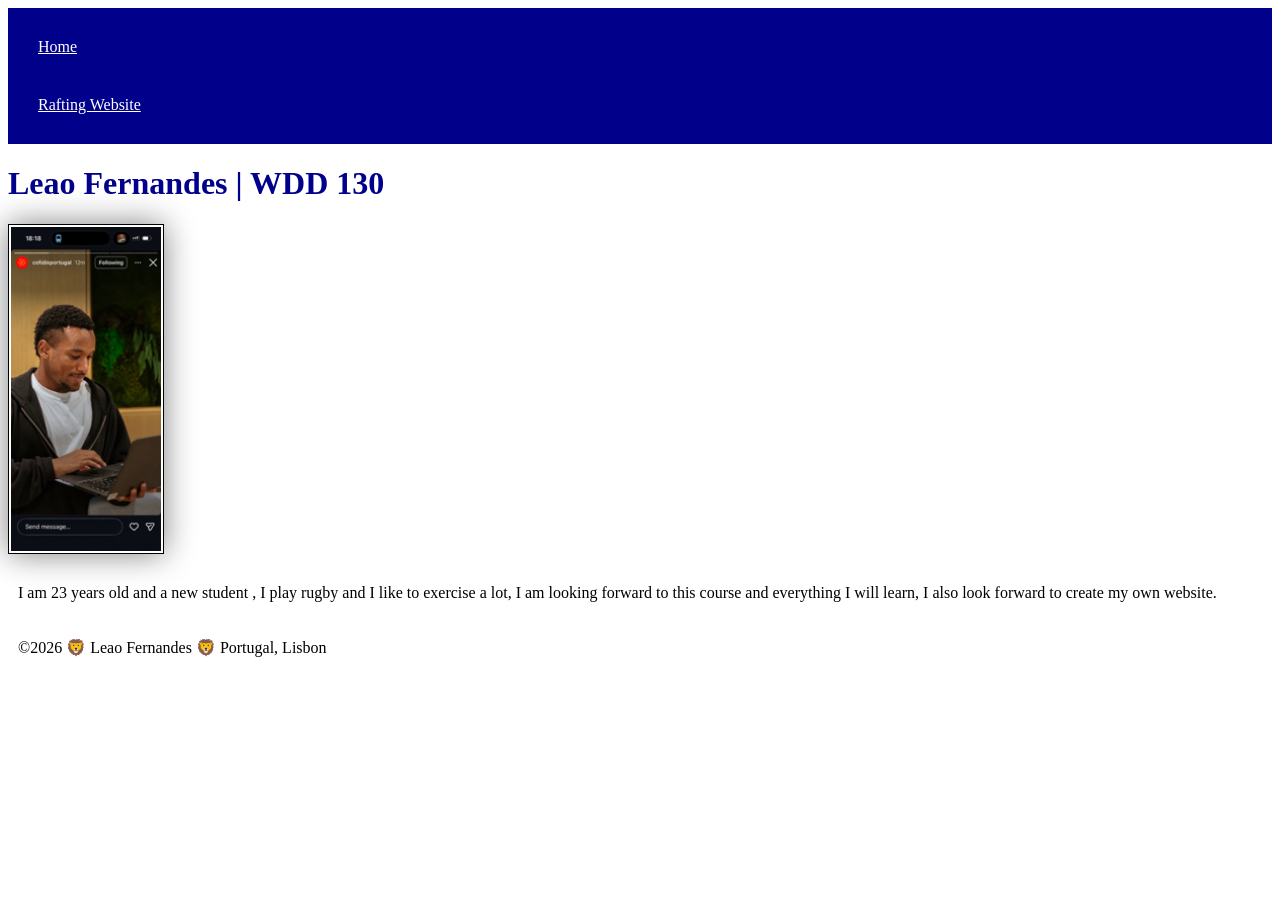
==== index.html @ 40d34218 "Css to index" ====
<!DOCTYPE html>
<html lang="en">

<head>
    <meta charset="UTF-8">
    <meta name="viewport" content="width=device-width, initial-scale=1.0">
    <title>Leao Fernandes | WDD 130</title>
    <link rel="stylesheet" href="styles/styles.css">
</head>

<body>
    <header>
        <nav>
            <a href="#">Home</a>
            <a href="wwr/">Rafting Website</a>
        </nav>
    </header>
    <main>
        <h1>Leao Fernandes | WDD 130 </h1>
        <img src="images/profile.png" alt="Leao Fernandes">
        <p>I am 23 years old and a new student , I play rugby and I like to exercise a lot, I am
            looking forward to this course and everything I will learn, I also look forward to
            create my own website.</p>
    </main>
    <footer>
        <p>©2026 🦁 Leao Fernandes 🦁 Portugal, Lisbon</p>
    </footer>
</body>

</html>
---- styles/styles.css ----
nav {
    background-color: darkblue;
    padding: 10px;

}

nav a {
    color: white;
    display: block;
    padding: 20px;
}

h1 {
    color: darkblue;
}

img {
    width: 150px;
    height: auto;
    border: 1px solid black;
    padding: 2px;
    box-shadow: 0 0 30px gray;
}

p {
    padding: 10px;
}
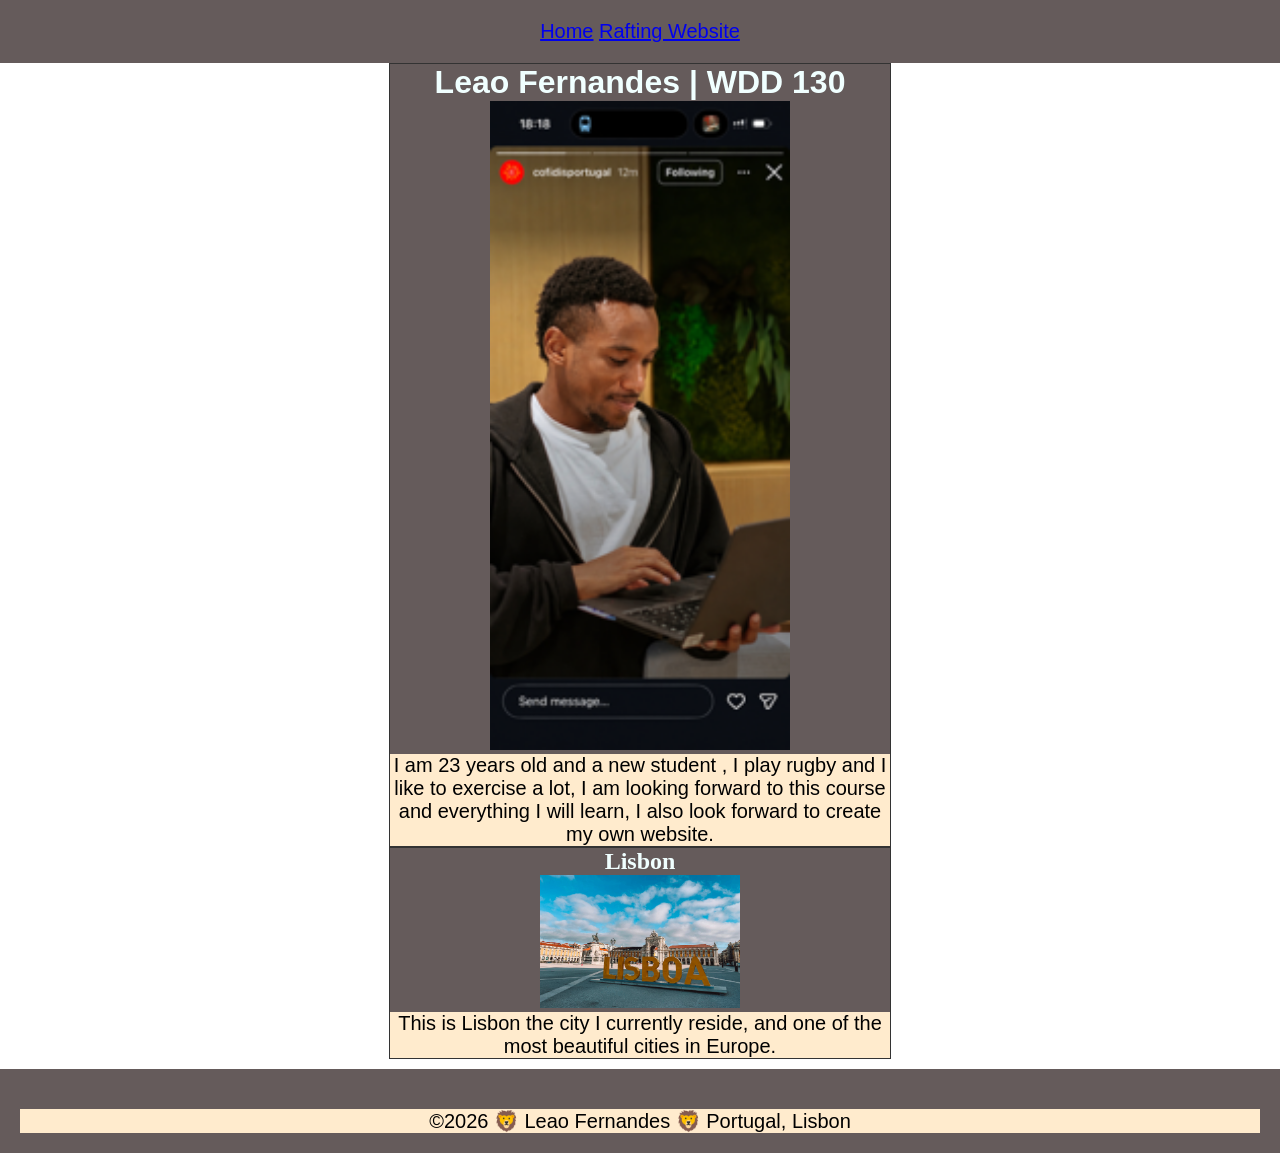
==== commit 8285e322: "Week 2" ====
--- a/index.html
+++ b/index.html
@@ -6,6 +6,9 @@
     <meta name="viewport" content="width=device-width, initial-scale=1.0">
     <title>Leao Fernandes | WDD 130</title>
     <link rel="stylesheet" href="styles/styles.css">
+    <meta name="description"
+      content="My name is Leao and this is my page, This page is for entroducting myself as a front end developer on HTML and CSS, my page presents myself and the city Lisvon, also some aspects of who I am and how much I like the city I currently live in ">
+    <meta name="author" content="Leao Fernandes">
 </head>
 
 <body>
@@ -22,6 +25,12 @@
             looking forward to this course and everything I will learn, I also look forward to
             create my own website.</p>
     </main>
+    <aside>
+        <h2>Lisbon</h2>
+        <img src="images/Lisbon.jpg" alt="Lisbon city view with Lisbon write in Terreiro do paço">
+        <p>This is Lisbon the city I currently reside, and one of the most beautiful cities in
+            Europe.</p>
+    </aside>
     <footer>
         <p>©2026 🦁 Leao Fernandes 🦁 Portugal, Lisbon</p>
     </footer>
--- a/styles/styles.css
+++ b/styles/styles.css
@@ -1,27 +1,54 @@
-nav {
-    background-color: darkblue;
-    padding: 10px;
-
+* {
+    margin: 0;
+    padding: 0;
 }
 
-nav a {
-    color: white;
-    display: block;
+header,
+footer {
+    text-align: center;
+    font-size: 20px;
+    background-color: #655b5b;
     padding: 20px;
+    font-family: Arial, Helvetica, sans-serif;
 }
 
 h1 {
-    color: darkblue;
+    font-style: normal;
+    text-align: center;
+    font-family: 'Gill Sans', 'Gill Sans MT', Calibri, 'Trebuchet MS', sans-serif;
 }
 
 img {
-    width: 150px;
+    width: 300px;
     height: auto;
-    border: 1px solid black;
-    padding: 2px;
-    box-shadow: 0 0 30px gray;
 }
 
 p {
-    padding: 10px;
+    padding: 0%;
+    font-size: 20px;
+    background-color: blanchedalmond;
+    color: #000;
+    font-family: Arial, Helvetica, sans-serif;
+}
+
+aside img {
+    width: 200px;
+    height: auto;
+}
+
+main,
+aside {
+    width: 500px;
+    margin: 0 auto;
+    border: 1px solid #333;
+    background-color: #655b5b;
+    color: azure;
+    text-align: center;
+}
+
+footer {
+    background-color: #655b5b;
+    margin-top: 10px;
+    border-top: 20px solid #655b5b;
+    text-align: center;
 }
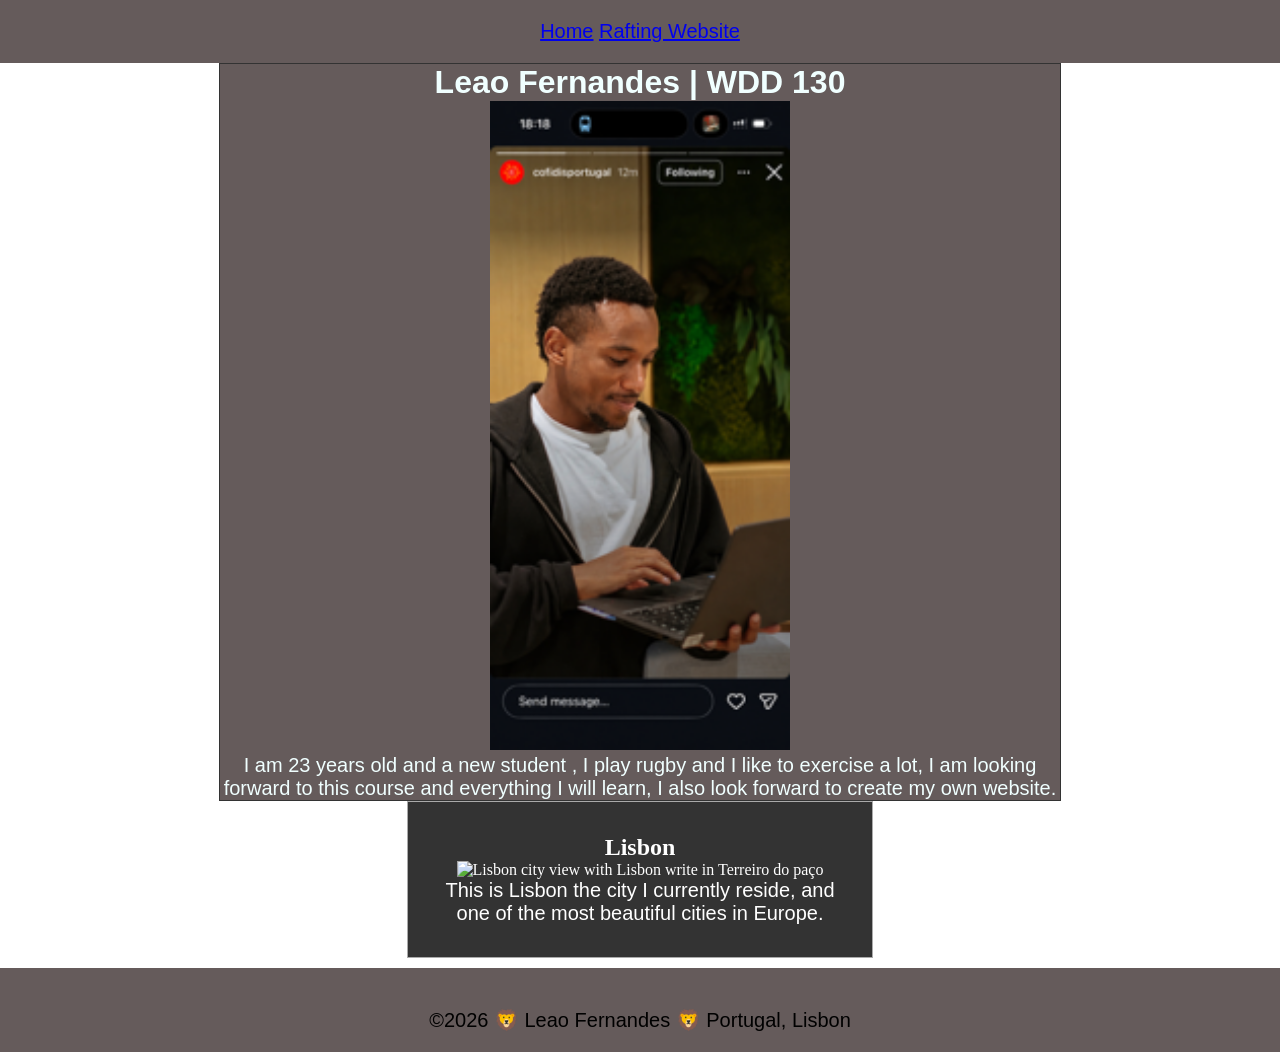
==== commit 3f5ca698: "Week2 redo" ====
--- a/index.html
+++ b/index.html
@@ -5,10 +5,11 @@
     <meta charset="UTF-8">
     <meta name="viewport" content="width=device-width, initial-scale=1.0">
     <title>Leao Fernandes | WDD 130</title>
-    <link rel="stylesheet" href="styles/styles.css">
     <meta name="description"
       content="My name is Leao and this is my page, This page is for entroducting myself as a front end developer on HTML and CSS, my page presents myself and the city Lisvon, also some aspects of who I am and how much I like the city I currently live in ">
     <meta name="author" content="Leao Fernandes">
+    <link rel="stylesheet" href="styles/styles.css">
+
 </head>
 
 <body>
@@ -27,7 +28,7 @@
     </main>
     <aside>
         <h2>Lisbon</h2>
-        <img src="images/Lisbon.jpg" alt="Lisbon city view with Lisbon write in Terreiro do paço">
+        <img src="images/lisbon.jpg" alt="Lisbon city view with Lisbon write in Terreiro do paço">
         <p>This is Lisbon the city I currently reside, and one of the most beautiful cities in
             Europe.</p>
     </aside>
--- a/styles/styles.css
+++ b/styles/styles.css
@@ -18,16 +18,15 @@
     font-family: 'Gill Sans', 'Gill Sans MT', Calibri, 'Trebuchet MS', sans-serif;
 }
 
-img {
+main img {
     width: 300px;
     height: auto;
 }
 
 p {
-    padding: 0%;
+    padding: 0;
     font-size: 20px;
-    background-color: blanchedalmond;
-    color: #000;
+    background-color: #333 color: #000;
     font-family: Arial, Helvetica, sans-serif;
 }
 
@@ -36,14 +35,23 @@
     height: auto;
 }
 
-main,
-aside {
-    width: 500px;
+main {
+    max-width: 840px;
     margin: 0 auto;
     border: 1px solid #333;
     background-color: #655b5b;
     color: azure;
     text-align: center;
+}
+
+aside {
+    width: 400px;
+    margin: auto;
+    border: 1px solid #aaa;
+    padding: 2rem;
+    background-color: #333;
+    color: #fff;
+    text-align: center
 }
 
 footer {
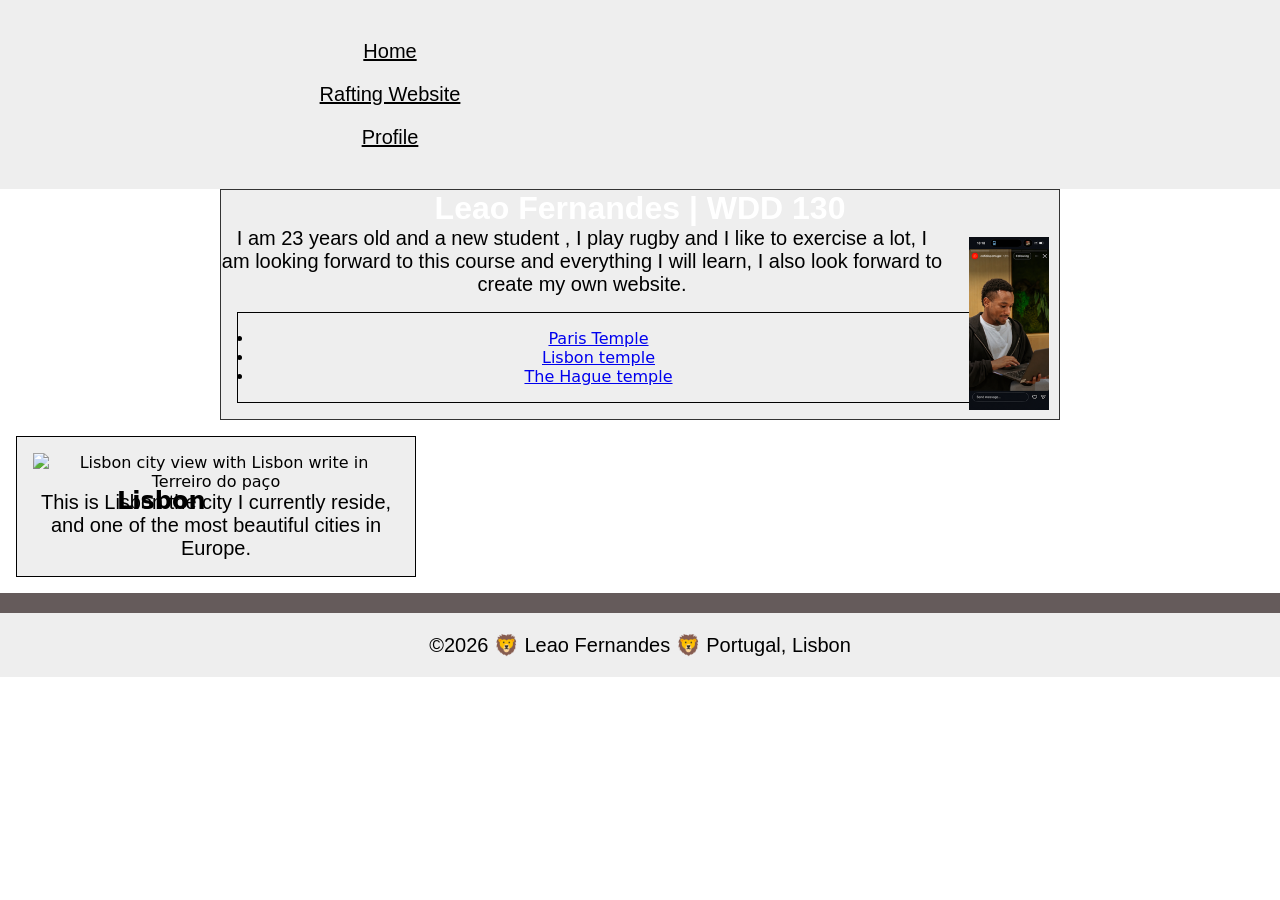
==== commit 6d2b4ddf: "chnages on 16/07/2026" ====
--- a/index.html
+++ b/index.html
@@ -1,3 +1,4 @@
+<!-- 16/07/2026 last updated  -->
 <!DOCTYPE html>
 <html lang="en">
 
@@ -6,10 +7,14 @@
     <meta name="viewport" content="width=device-width, initial-scale=1.0">
     <title>Leao Fernandes | WDD 130</title>
     <meta name="description"
-      content="My name is Leao and this is my page, This page is for entroducting myself as a front end developer on HTML and CSS, my page presents myself and the city Lisvon, also some aspects of who I am and how much I like the city I currently live in ">
+      content="My name is Leao and this is my page, This page is for entroducting myself as a front end developer on HTML and CSS">
     <meta name="author" content="Leao Fernandes">
     <link rel="stylesheet" href="styles/styles.css">
-
+    <link rel="preconnect" href="https://fonts.googleapis.com">
+    <link rel="preconnect" href="https://fonts.gstatic.com" crossorigin>
+    <link
+      href="https://fonts.googleapis.com/css2?family=Roboto:ital,wght@0,100..900;1,100..900&display=swap"
+      rel="stylesheet">
 </head>
 
 <body>
@@ -17,6 +22,7 @@
         <nav>
             <a href="#">Home</a>
             <a href="wwr/">Rafting Website</a>
+            <a href="https://Linkedin.com">Profile</a>
         </nav>
     </header>
     <main>
@@ -25,8 +31,24 @@
         <p>I am 23 years old and a new student , I play rugby and I like to exercise a lot, I am
             looking forward to this course and everything I will learn, I also look forward to
             create my own website.</p>
+
+        <ul class="box">
+            <li><a
+                  href="https://www.churchofjesuschrist.org/imgs/5ec026c4efeaaa19a98e40f0f1b4c6069ae63517/full/640%2C/0/default">Paris
+                    Temple</a>
+            </li>
+            <li><a
+                  href="https://www.churchofjesuschrist.org/imgs/6d84eb0301da0baca818212965160d2db12879c1/full/640%2C/0/default">Lisbon
+                    temple</a>
+            </li>
+            <li><a
+                  href="https://www.churchofjesuschrist.org/imgs/3aedbae4240b4c09f5286429c9e6303f530a665d/full/640%2C/0/default">The
+                    Hague temple </a>
+            </li>
+        </ul>
     </main>
-    <aside>
+    <aside class="box">
+
         <h2>Lisbon</h2>
         <img src="images/lisbon.jpg" alt="Lisbon city view with Lisbon write in Terreiro do paço">
         <p>This is Lisbon the city I currently reside, and one of the most beautiful cities in
--- a/styles/styles.css
+++ b/styles/styles.css
@@ -1,32 +1,63 @@
+:root {
+    --background-color: #eee
+}
+
 * {
     margin: 0;
     padding: 0;
+    box-sizing: border-box;
+}
+
+body {
+    font-size: 16px;
+    font-family: system-ui, -apple-system, BlinkMacSystemFont, 'Segoe UI', Roboto, Oxygen, Ubuntu, Cantarell, 'Open Sans', 'Helvetica Neue', sans-serif;
+    text-colo
 }
 
 header,
 footer {
     text-align: center;
     font-size: 20px;
-    background-color: #655b5b;
+    background-color: var(--background-color);
     padding: 20px;
     font-family: Arial, Helvetica, sans-serif;
+}
+
+nav a {
+    color: #000;
+    padding: 10px;
+    display: block;
+}
+
+nav {
+    background-color: var(--background-color);
+    padding: 10px;
+    position: relative;
+    right: 250px;
 }
 
 h1 {
     font-style: normal;
     text-align: center;
     font-family: 'Gill Sans', 'Gill Sans MT', Calibri, 'Trebuchet MS', sans-serif;
+    color: #fff;
 }
 
 main img {
-    width: 300px;
+    width: 100px;
     height: auto;
+    border: var(--background-color);
+    padding: 10px;
+    box-shadow: none;
+    float: right;
+    margin: 0 0 1rem 1rem;
 }
 
 p {
     padding: 0;
     font-size: 20px;
-    background-color: #333 color: #000;
+    background-color: var(--background-color);
+    color: #000;
     font-family: Arial, Helvetica, sans-serif;
 }
 
@@ -35,11 +66,17 @@
     height: auto;
 }
 
+aside h2 {
+    position: absolute;
+    top: 50px;
+    left: 100px;
+}
+
 main {
     max-width: 840px;
     margin: 0 auto;
     border: 1px solid #333;
-    background-color: #655b5b;
+    background-color: var(--background-color);
     color: azure;
     text-align: center;
 }
@@ -48,15 +85,26 @@
     width: 400px;
     margin: auto;
     border: 1px solid #aaa;
-    padding: 2rem;
+    padding: 10px;
     background-color: #333;
     color: #fff;
-    text-align: center
+    text-align: center;
+    position: relative;
 }
 
 footer {
-    background-color: #655b5b;
+    background-color: var(--background-color);
     margin-top: 10px;
     border-top: 20px solid #655b5b;
     text-align: center;
+}
+
+/* Class selectors */
+
+.box {
+    margin: 1rem;
+    border: 1px solid rgb(0, 0, 0);
+    padding: 1rem;
+    background-color: #eee;
+    color: #000;
 }
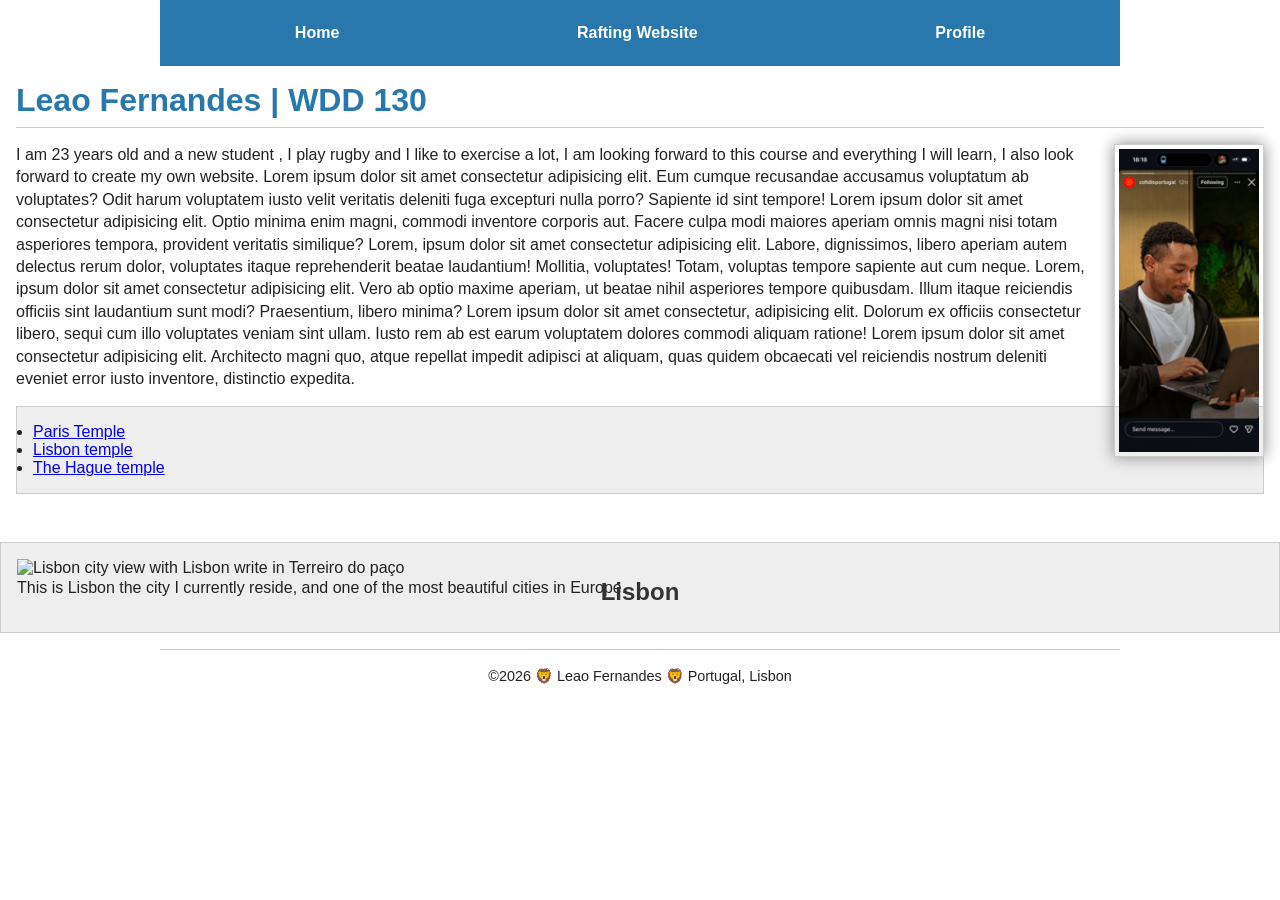
==== commit 7f3efcf6: "changes on css" ====
--- a/index.html
+++ b/index.html
@@ -30,7 +30,23 @@
         <img src="images/profile.png" alt="Leao Fernandes">
         <p>I am 23 years old and a new student , I play rugby and I like to exercise a lot, I am
             looking forward to this course and everything I will learn, I also look forward to
-            create my own website.</p>
+            create my own website. Lorem ipsum dolor sit amet consectetur adipisicing elit. Eum
+            cumque recusandae accusamus voluptatum ab voluptates? Odit harum voluptatem iusto velit
+            veritatis deleniti fuga excepturi nulla porro? Sapiente id sint tempore! Lorem ipsum
+            dolor sit amet consectetur adipisicing elit. Optio minima enim magni, commodi inventore
+            corporis aut. Facere culpa modi maiores aperiam omnis magni nisi totam asperiores
+            tempora, provident veritatis similique? Lorem, ipsum dolor sit amet consectetur
+            adipisicing elit. Labore, dignissimos, libero aperiam autem delectus rerum dolor,
+            voluptates itaque reprehenderit beatae laudantium! Mollitia, voluptates! Totam, voluptas
+            tempore sapiente aut cum neque. Lorem, ipsum dolor sit amet consectetur adipisicing
+            elit. Vero ab optio maxime aperiam, ut beatae nihil asperiores tempore quibusdam. Illum
+            itaque reiciendis officiis sint laudantium sunt modi? Praesentium, libero minima? Lorem
+            ipsum dolor sit amet consectetur, adipisicing elit. Dolorum ex officiis consectetur
+            libero, sequi cum illo voluptates veniam sint ullam. Iusto rem ab est earum voluptatem
+            dolores commodi aliquam ratione! Lorem ipsum dolor sit amet consectetur adipisicing
+            elit. Architecto magni quo, atque repellat impedit adipisci at aliquam, quas quidem
+            obcaecati vel reiciendis nostrum deleniti eveniet error iusto inventore, distinctio
+            expedita.</p>
 
         <ul class="box">
             <li><a
--- a/styles/styles.css
+++ b/styles/styles.css
@@ -1,5 +1,8 @@
 :root {
-    --background-color: #eee
+    --primary-color: #2878ad;
+    --text-color: #222;
+    --light-background: #eeeeee;
+    --border-color: #cccccc;
 }
 
 * {
@@ -10,101 +13,127 @@
 
 body {
     font-size: 16px;
-    font-family: system-ui, -apple-system, BlinkMacSystemFont, 'Segoe UI', Roboto, Oxygen, Ubuntu, Cantarell, 'Open Sans', 'Helvetica Neue', sans-serif;
-    text-colo
+    font-family: Arial, Helvetica, sans-serif;
+    color: var(--text-color);
 }
 
+/* Page width */
+
 header,
+.grid,
 footer {
-    text-align: center;
-    font-size: 20px;
-    background-color: var(--background-color);
-    padding: 20px;
-    font-family: Arial, Helvetica, sans-serif;
+    max-width: 960px;
+    margin: 0 auto;
+}
+
+/* Navigation */
+
+nav {
+    display: flex;
+    justify-content: space-around;
+    align-items: center;
+    background-color: var(--primary-color);
+    padding: 1rem;
 }
 
 nav a {
-    color: #000;
-    padding: 10px;
     display: block;
+    padding: 0.5rem 1rem;
+    color: white;
+    text-decoration: none;
+    font-size: 1rem;
+    font-weight: 700;
 }
 
-nav {
-    background-color: var(--background-color);
-    padding: 10px;
-    position: relative;
-    right: 250px;
+nav a:hover {
+    background-color: white;
+    color: var(--primary-color);
+}
+
+/* Two-column layout */
+
+.grid {
+    display: grid;
+    grid-template-columns: 1fr 2fr;
+    gap: 2rem;
+    align-items: start;
+    padding: 1rem;
+}
+
+/* Main profile content */
+
+main {
+    grid-column: 2;
+    padding: 1rem;
 }
 
 h1 {
-    font-style: normal;
-    text-align: center;
-    font-family: 'Gill Sans', 'Gill Sans MT', Calibri, 'Trebuchet MS', sans-serif;
-    color: #fff;
+    margin-bottom: 1rem;
+    padding-bottom: 0.5rem;
+    color: var(--primary-color);
+    border-bottom: 1px solid var(--border-color);
+    font-size: 2rem;
 }
 
 main img {
-    width: 100px;
+    float: right;
+    width: 150px;
     height: auto;
-    border: var(--background-color);
-    padding: 10px;
-    box-shadow: none;
-    float: right;
     margin: 0 0 1rem 1rem;
+    padding: 4px;
+    border: 1px solid var(--border-color);
+    box-shadow: 0 0 15px #888888;
 }
 
 p {
-    padding: 0;
-    font-size: 20px;
-    background-color: var(--background-color);
-    color: #000;
-    font-family: Arial, Helvetica, sans-serif;
+    margin-bottom: 1rem;
+    line-height: 1.4;
+}
+
+/* Left-side Peru card */
+
+aside {
+    grid-column: 1;
+    grid-row: 1;
+    position: relative;
+    width: 100%;
+    padding: 1rem;
+    border: 1px solid var(--border-color);
+    background-color: var(--light-background);
+    color: var(--text-color);
 }
 
 aside img {
-    width: 200px;
+    display: block;
+    width: 100%;
     height: auto;
 }
 
 aside h2 {
     position: absolute;
-    top: 50px;
-    left: 100px;
-}
-
-main {
-    max-width: 840px;
-    margin: 0 auto;
-    border: 1px solid #333;
-    background-color: var(--background-color);
-    color: azure;
+    top: 35px;
+    left: 0;
+    width: 100%;
+    color: #333333;
     text-align: center;
 }
 
-aside {
-    width: 400px;
-    margin: auto;
-    border: 1px solid #aaa;
-    padding: 10px;
-    background-color: #333;
-    color: #fff;
-    text-align: center;
-    position: relative;
+/* Reusable box class */
+
+.box {
+    margin: 1rem 0;
+    padding: 1rem;
+    border: 1px solid var(--border-color);
+    background-color: var(--light-background);
+    color: var(--text-color);
 }
 
+/* Footer */
+
 footer {
-    background-color: var(--background-color);
-    margin-top: 10px;
-    border-top: 20px solid #655b5b;
+    margin-top: 1rem;
+    padding: 1rem;
+    border-top: 1px solid var(--border-color);
     text-align: center;
-}
-
-/* Class selectors */
-
-.box {
-    margin: 1rem;
-    border: 1px solid rgb(0, 0, 0);
-    padding: 1rem;
-    background-color: #eee;
-    color: #000;
+    font-size: 0.9rem;
 }
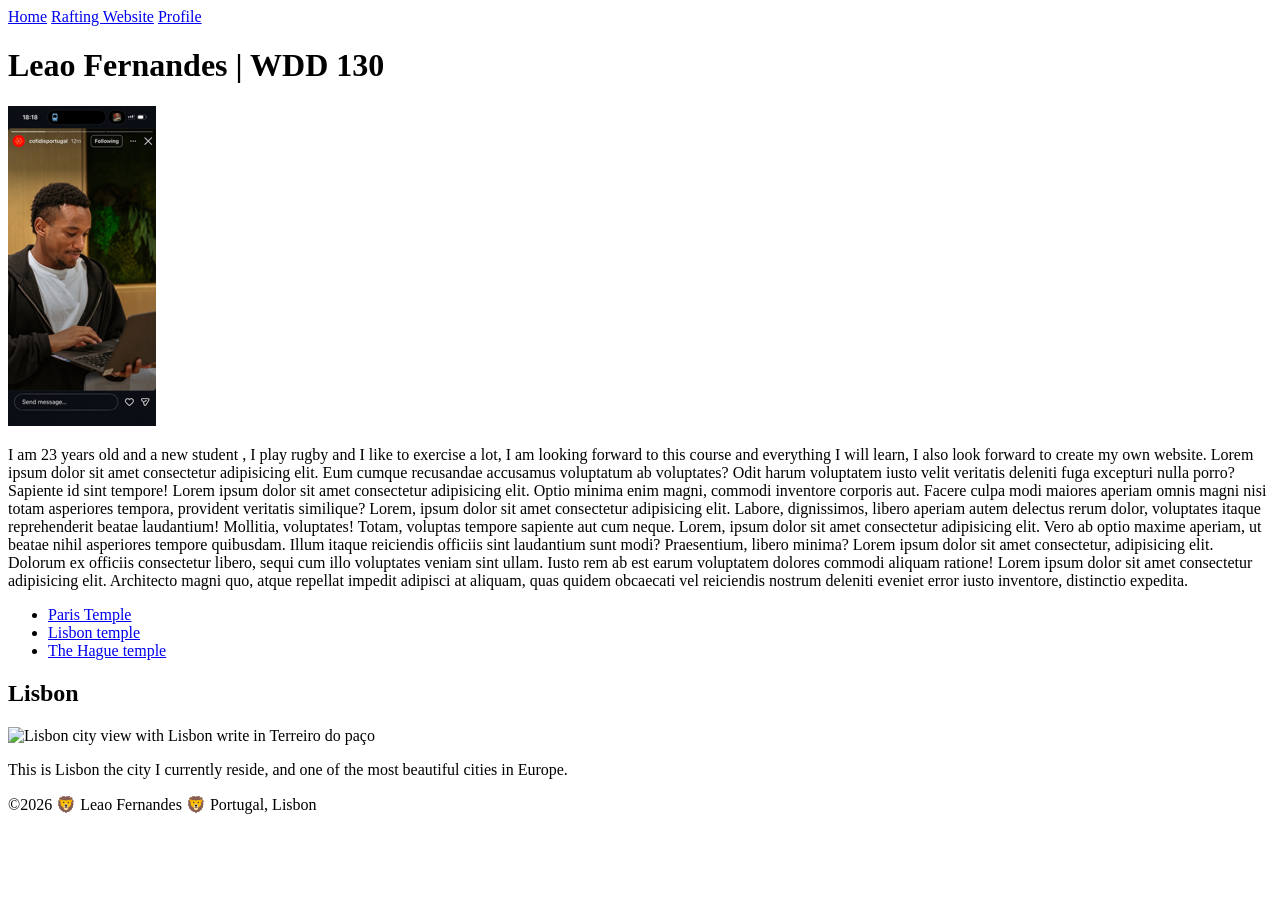
==== commit 6c9b2176: "deleted the fonts api from google" ====
--- a/index.html
+++ b/index.html
@@ -9,19 +9,13 @@
     <meta name="description"
       content="My name is Leao and this is my page, This page is for entroducting myself as a front end developer on HTML and CSS">
     <meta name="author" content="Leao Fernandes">
-    <link rel="stylesheet" href="styles/styles.css">
-    <link rel="preconnect" href="https://fonts.googleapis.com">
-    <link rel="preconnect" href="https://fonts.gstatic.com" crossorigin>
-    <link
-      href="https://fonts.googleapis.com/css2?family=Roboto:ital,wght@0,100..900;1,100..900&display=swap"
-      rel="stylesheet">
 </head>
 
 <body>
     <header>
         <nav>
             <a href="#">Home</a>
-            <a href="wwr/">Rafting Website</a>
+            <a href="wwr/about.html">Rafting Website</a>
             <a href="https://Linkedin.com">Profile</a>
         </nav>
     </header>
